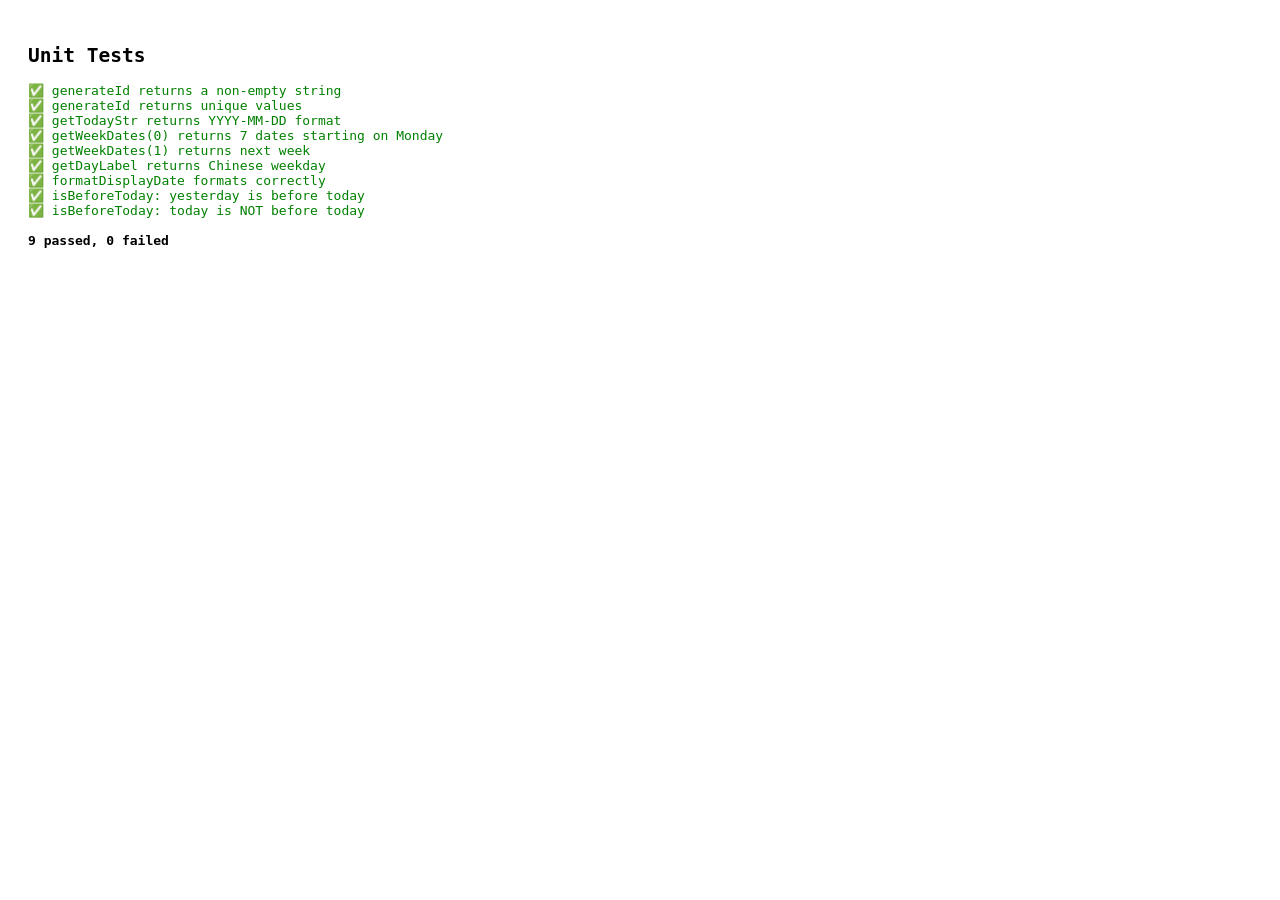
==== tests/test.html @ 922982fd "feat: utility functions with passing unit tests" ====
<!DOCTYPE html>
<html lang="zh-CN">
<head>
  <meta charset="UTF-8">
  <title>Unit Tests</title>
  <style>
    body { font-family: monospace; padding: 20px; }
    .pass { color: green; }
    .fail { color: red; font-weight: bold; }
  </style>
</head>
<body>
  <h2>Unit Tests</h2>
  <div id="results"></div>
  <script src="../js/utils.js"></script>
  <script>
    let passed = 0, failed = 0;
    const out = document.getElementById('results');

    function test(name, fn) {
      try {
        fn();
        passed++;
        out.innerHTML += `<div class="pass">✅ ${name}</div>`;
      } catch(e) {
        failed++;
        out.innerHTML += `<div class="fail">❌ ${name}: ${e.message}</div>`;
      }
    }

    function assert(cond, msg) {
      if (!cond) throw new Error(msg || 'assertion failed');
    }

    function assertEqual(a, b) {
      if (JSON.stringify(a) !== JSON.stringify(b))
        throw new Error(`expected ${JSON.stringify(b)}, got ${JSON.stringify(a)}`);
    }

    // generateId
    test('generateId returns a non-empty string', () => {
      const id = generateId();
      assert(typeof id === 'string' && id.length > 0);
    });

    test('generateId returns unique values', () => {
      assert(generateId() !== generateId());
    });

    // getTodayStr
    test('getTodayStr returns YYYY-MM-DD format', () => {
      const today = getTodayStr();
      assert(/^\d{4}-\d{2}-\d{2}$/.test(today), `got: ${today}`);
    });

    // getWeekDates
    test('getWeekDates(0) returns 7 dates starting on Monday', () => {
      const dates = getWeekDates(0);
      assertEqual(dates.length, 7);
      dates.forEach(d => assert(/^\d{4}-\d{2}-\d{2}$/.test(d)));
      const day0 = new Date(dates[0] + 'T00:00:00');
      assertEqual(day0.getDay(), 1); // Monday
    });

    test('getWeekDates(1) returns next week', () => {
      const thisWeek = getWeekDates(0);
      const nextWeek = getWeekDates(1);
      assert(nextWeek[0] > thisWeek[0]);
      const diff = new Date(nextWeek[0]) - new Date(thisWeek[0]);
      assertEqual(diff, 7 * 24 * 60 * 60 * 1000);
    });

    // getDayLabel
    test('getDayLabel returns Chinese weekday', () => {
      const labels = ['周一','周二','周三','周四','周五','周六','周日'];
      const dates = getWeekDates(0);
      dates.forEach((d, i) => assertEqual(getDayLabel(d), labels[i]));
    });

    // formatDisplayDate
    test('formatDisplayDate formats correctly', () => {
      assertEqual(formatDisplayDate('2026-05-18'), '5月18日');
    });

    // isBeforeToday
    test('isBeforeToday: yesterday is before today', () => {
      const yesterday = new Date(); yesterday.setDate(yesterday.getDate() - 1);
      const yStr = yesterday.toISOString().slice(0,10);
      assert(isBeforeToday(yStr));
    });

    test('isBeforeToday: today is NOT before today', () => {
      assert(!isBeforeToday(getTodayStr()));
    });

    out.innerHTML += `<br><strong>${passed} passed, ${failed} failed</strong>`;
  </script>
</body>
</html>
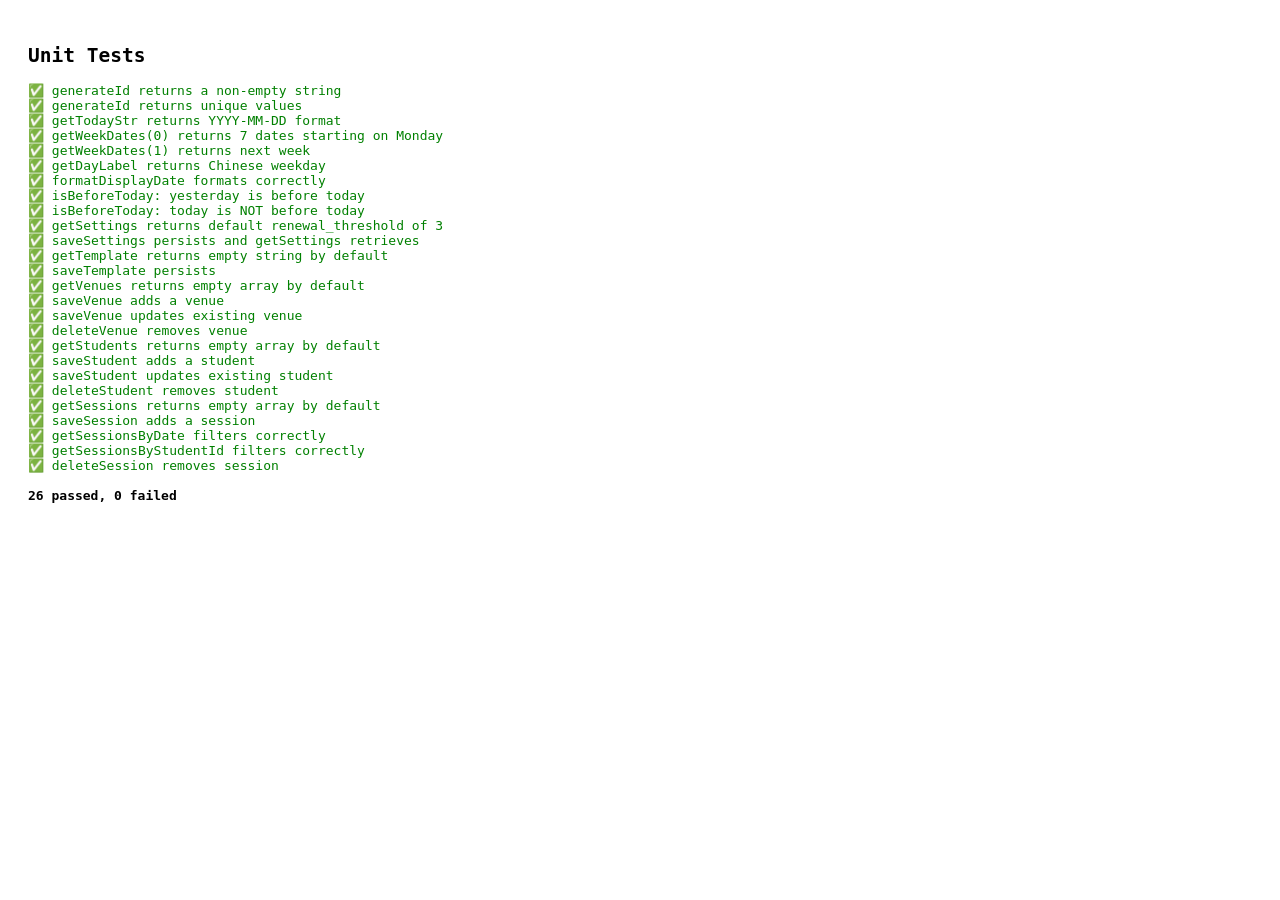
==== commit 0da66ef6: "feat: data layer with localStorage CRUD and passing tests" ====
--- a/tests/test.html
+++ b/tests/test.html
@@ -92,6 +92,110 @@
     test('isBeforeToday: today is NOT before today', () => {
       assert(!isBeforeToday(getTodayStr()));
     });
+  </script>
+
+  <script src="../js/data.js"></script>
+  <script>
+    // Clear storage before data tests
+    localStorage.clear();
+
+    // getSettings / saveSettings
+    test('getSettings returns default renewal_threshold of 3', () => {
+      const s = getSettings();
+      assertEqual(s.renewal_threshold, 3);
+    });
+
+    test('saveSettings persists and getSettings retrieves', () => {
+      saveSettings({ renewal_threshold: 5 });
+      assertEqual(getSettings().renewal_threshold, 5);
+      saveSettings({ renewal_threshold: 3 }); // reset
+    });
+
+    // getTemplate / saveTemplate
+    test('getTemplate returns empty string by default', () => {
+      assertEqual(getTemplate(), '');
+    });
+
+    test('saveTemplate persists', () => {
+      saveTemplate('深蹲\n硬拉');
+      assertEqual(getTemplate(), '深蹲\n硬拉');
+      saveTemplate('');
+    });
+
+    // getVenues / saveVenue / deleteVenue
+    test('getVenues returns empty array by default', () => {
+      assertEqual(getVenues().length, 0);
+    });
+
+    test('saveVenue adds a venue', () => {
+      saveVenue({ id: 'v1', name: '朝阳健身房' });
+      const venues = getVenues();
+      assertEqual(venues.length, 1);
+      assertEqual(venues[0].name, '朝阳健身房');
+    });
+
+    test('saveVenue updates existing venue', () => {
+      saveVenue({ id: 'v1', name: '朝阳健身房Updated' });
+      assertEqual(getVenues().length, 1);
+      assertEqual(getVenues()[0].name, '朝阳健身房Updated');
+    });
+
+    test('deleteVenue removes venue', () => {
+      deleteVenue('v1');
+      assertEqual(getVenues().length, 0);
+    });
+
+    // getStudents / saveStudent / deleteStudent
+    test('getStudents returns empty array by default', () => {
+      assertEqual(getStudents().length, 0);
+    });
+
+    test('saveStudent adds a student', () => {
+      saveStudent({ id: 's1', name: '张三', phone: '', notes: '', remaining_sessions: 10, packages: [], body_data: [], feedback: [] });
+      assertEqual(getStudents().length, 1);
+      assertEqual(getStudentById('s1').name, '张三');
+    });
+
+    test('saveStudent updates existing student', () => {
+      saveStudent({ id: 's1', name: '张三Updated', phone: '', notes: '', remaining_sessions: 9, packages: [], body_data: [], feedback: [] });
+      assertEqual(getStudents().length, 1);
+      assertEqual(getStudentById('s1').remaining_sessions, 9);
+    });
+
+    test('deleteStudent removes student', () => {
+      deleteStudent('s1');
+      assertEqual(getStudents().length, 0);
+      assert(getStudentById('s1') === null);
+    });
+
+    // getSessions / saveSession / deleteSession
+    test('getSessions returns empty array by default', () => {
+      assertEqual(getSessions().length, 0);
+    });
+
+    test('saveSession adds a session', () => {
+      saveSession({ id: 'sess1', student_id: 's1', venue_id: 'v1', date: '2026-05-18', time: '09:00', duration_hours: 1, content: '深蹲', status: '已安排', deducted: false });
+      assertEqual(getSessions().length, 1);
+    });
+
+    test('getSessionsByDate filters correctly', () => {
+      assertEqual(getSessionsByDate('2026-05-18').length, 1);
+      assertEqual(getSessionsByDate('2026-05-19').length, 0);
+    });
+
+    test('getSessionsByStudentId filters correctly', () => {
+      saveSession({ id: 'sess2', student_id: 's2', venue_id: 'v1', date: '2026-05-18', time: '10:00', duration_hours: 1, content: '硬拉', status: '已安排', deducted: false });
+      assertEqual(getSessionsByStudentId('s1').length, 1);
+      assertEqual(getSessionsByStudentId('s2').length, 1);
+    });
+
+    test('deleteSession removes session', () => {
+      deleteSession('sess1');
+      deleteSession('sess2');
+      assertEqual(getSessions().length, 0);
+    });
+
+    localStorage.clear();
 
     out.innerHTML += `<br><strong>${passed} passed, ${failed} failed</strong>`;
   </script>
